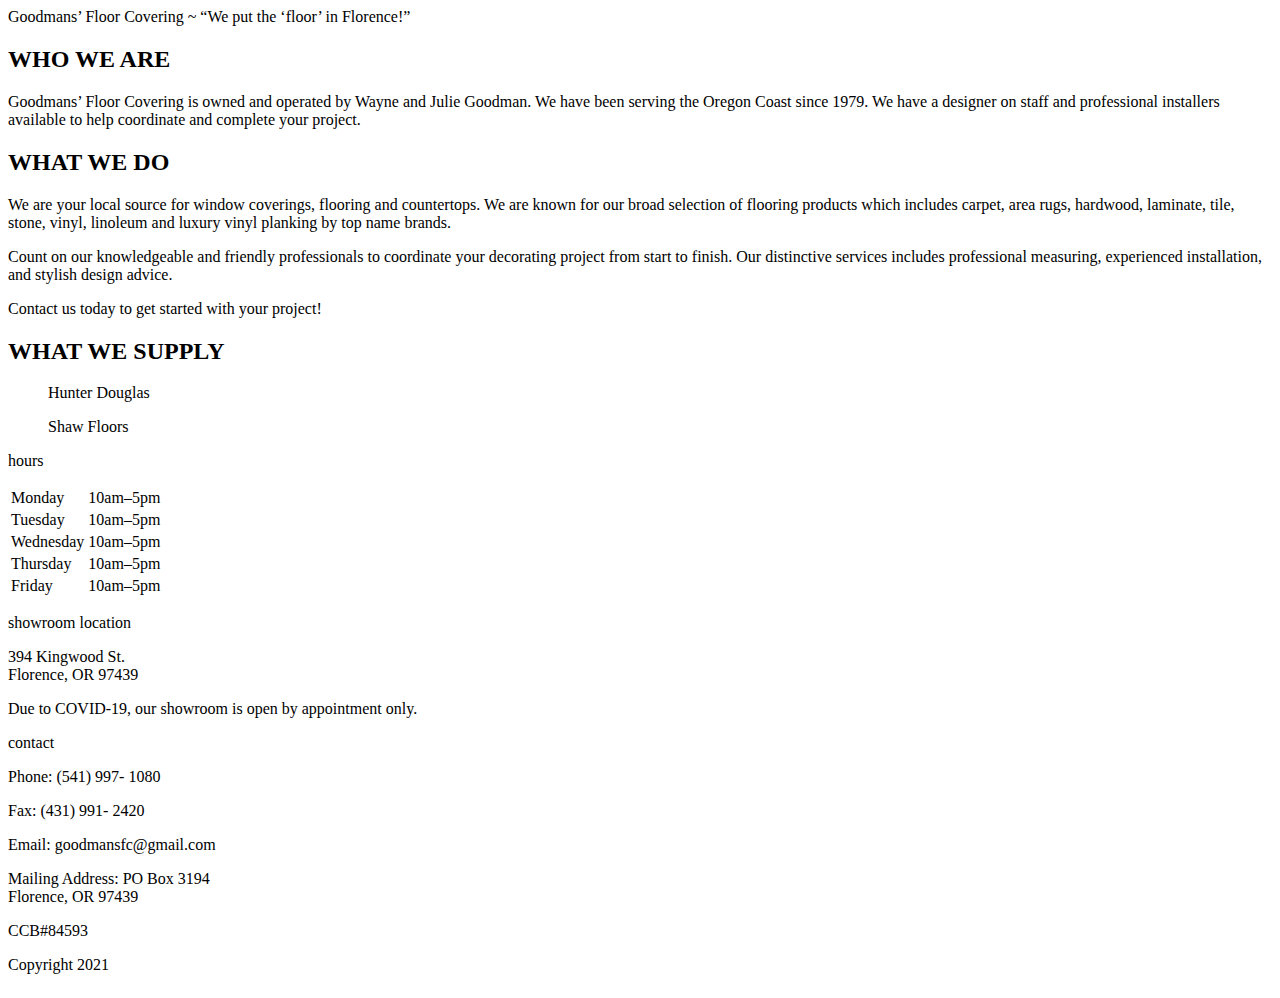
==== index.html @ c1c26f29 "Update index.html" ====
<!DOCTYPE html>

<html>
<head>
    <meta charset="utf-8">
    <title></title>
	<link rel="stylesheet" type="text/css" href="/gfc/static/style.css" />
</head>	
<body>
	<header>Goodmans’ Floor Covering ~ “We put the ‘floor’ in Florence!” </header>
	<main>
	<section>
		<h2>WHO WE ARE</h2>
		<p>Goodmans’ Floor Covering is owned and operated by Wayne and Julie Goodman. We have been serving the Oregon Coast since 1979. We have a designer on staff and professional installers available to help coordinate and complete your project.</p>
	</section>
	<section>
		<h2>WHAT WE DO</h2>
		<p>We are your local source for window coverings, flooring and countertops. We are known for our broad selection of flooring products which includes carpet, area rugs, hardwood, laminate, tile, stone, vinyl, linoleum and luxury vinyl planking by top name brands.</p>
		<p>Count on our knowledgeable and friendly professionals to coordinate your decorating project from start to finish. Our distinctive services includes professional measuring, experienced installation, and stylish design advice.</p>
		<p>Contact us today to get started with your project!</p>
	</section>
	<section>
		<h2>WHAT WE SUPPLY</h2>
		<ul>Hunter Douglas</ul>
		<ul>Shaw Floors</ul>
	</section>
	</main>
	<footer>
		<div class="row">
		<div class="column">
			<p class="columnheader">hours</p>
			<table>
				<tr>
					<td>Monday</td>
					<td>10am&ndash;5pm</td></tr>
				<tr>
					<td>Tuesday</td>
					<td>10am&ndash;5pm</td></tr>
				<tr>
					<td>Wednesday</td>
					<td>10am&ndash;5pm</td></tr>
				<tr>
					<td>Thursday</td>
					<td>10am&ndash;5pm</td></tr>
				<tr>
					<td>Friday</td>
					<td>10am&ndash;5pm</td></tr><table>
			</div>
 		<div class="column">
			<p class="columnheader">showroom location</p>
			<p>394 Kingwood St.<br/>
Florence, OR 97439</p>
			<p>Due to COVID-19, our showroom is open by appointment only.</p>
			</div>
  		<div class="column">
			<p class="columnheader">contact</p>
			<p>Phone: (541) 997- 1080</p>
			<p>Fax: (431) 991- 2420 </p>
			<p>Email: goodmansfc@gmail.com</p>
			<p>Mailing Address: PO Box 3194<br/>
Florence, OR 97439</p></div>
			<p class="centered">CCB#84593</p>
			<p class="centered">Copyright 2021</p>
</footer>
</body>
</html>
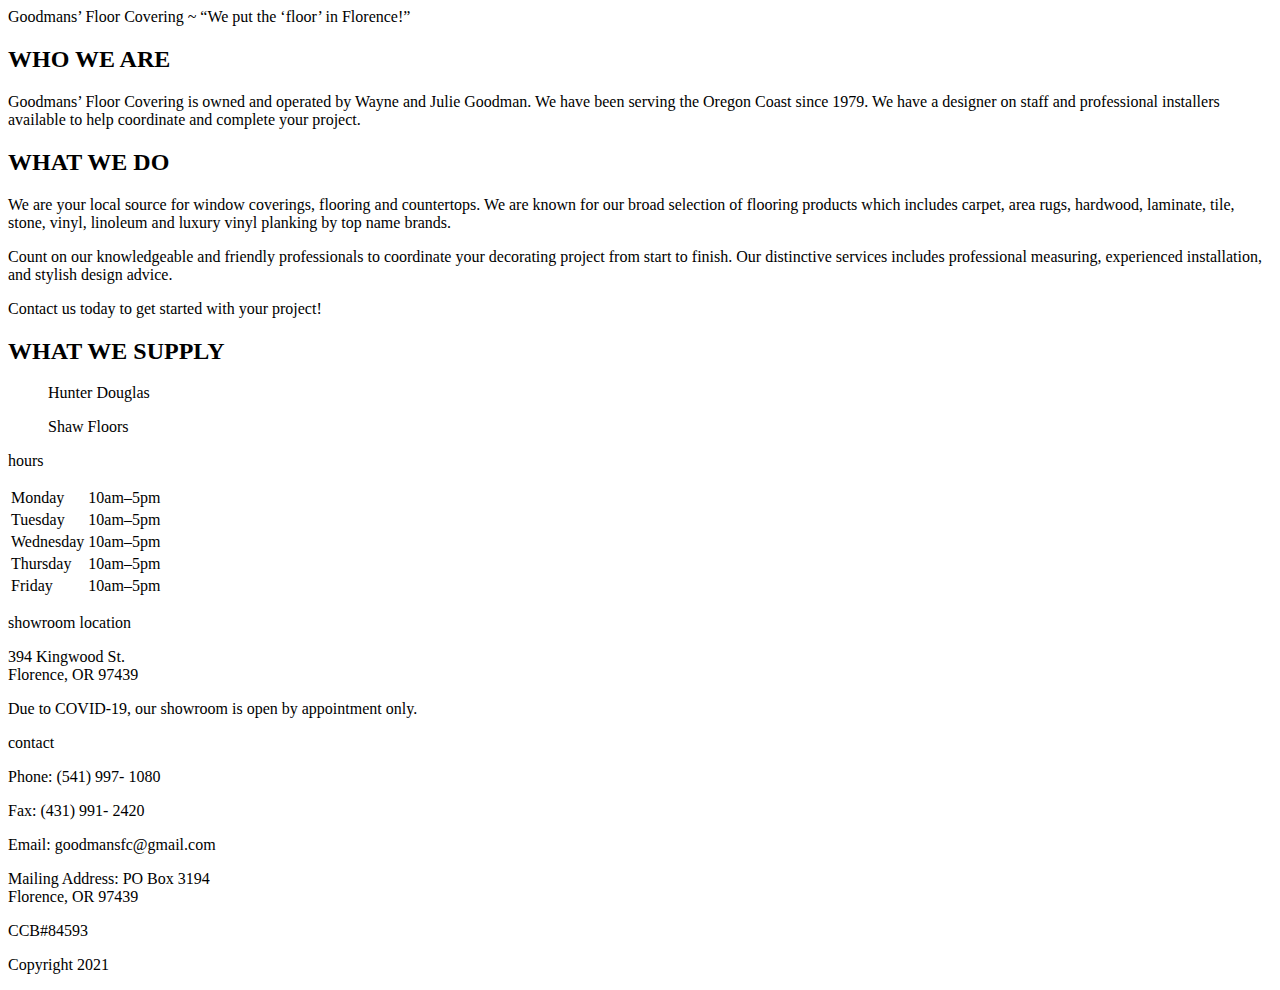
==== commit fb2134d7: "Update index.html" ====
--- a/index.html
+++ b/index.html
@@ -44,7 +44,8 @@
 					<td>10am&ndash;5pm</td></tr>
 				<tr>
 					<td>Friday</td>
-					<td>10am&ndash;5pm</td></tr><table>
+					<td>10am&ndash;5pm</td></tr>
+			</table>
 			</div>
  		<div class="column">
 			<p class="columnheader">showroom location</p>
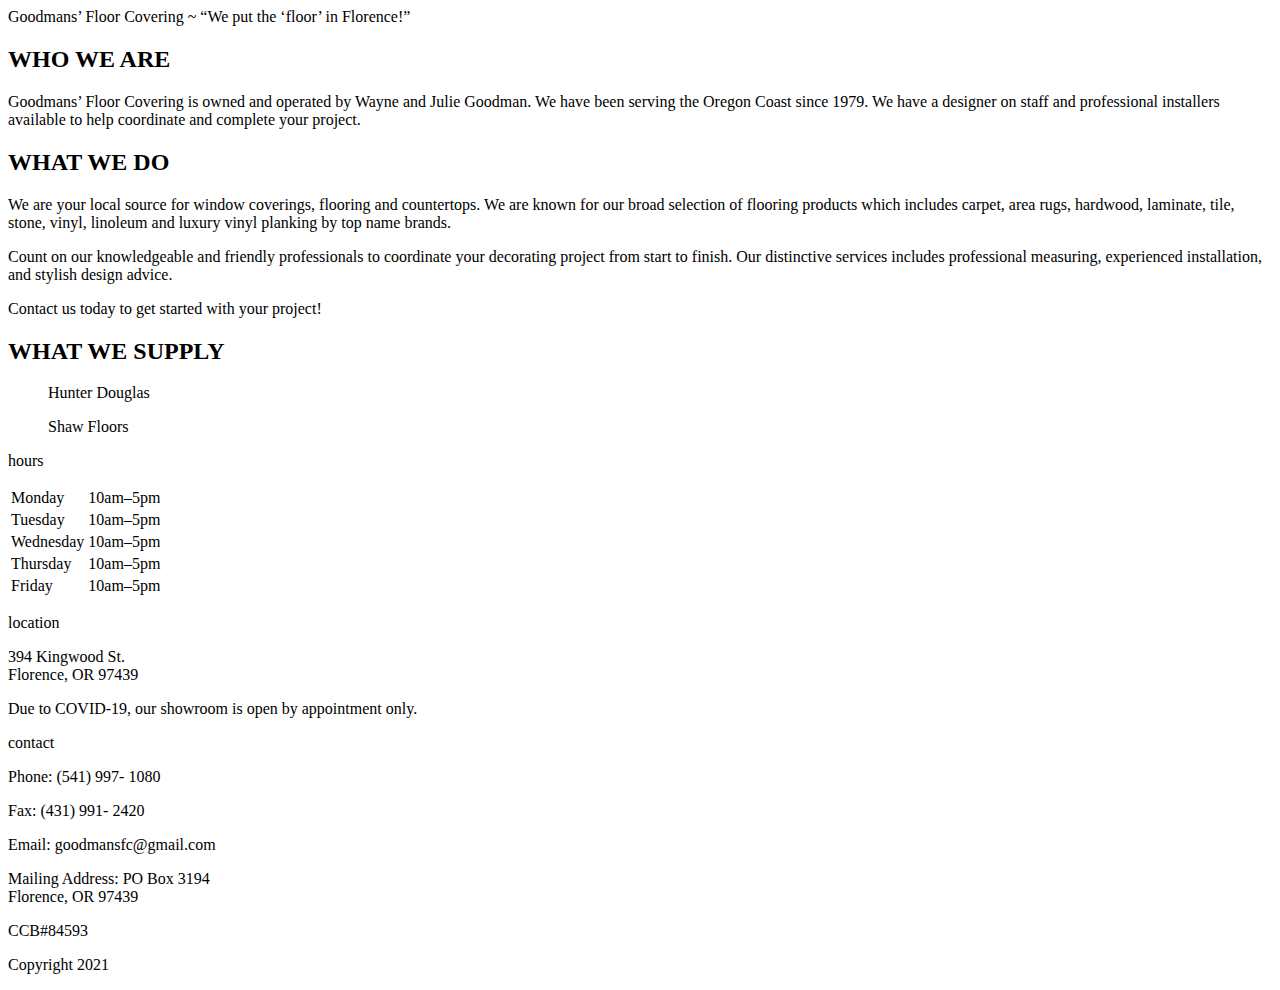
==== commit 57117c3a: "Update index.html" ====
--- a/index.html
+++ b/index.html
@@ -48,7 +48,7 @@
 			</table>
 			</div>
  		<div class="column">
-			<p class="columnheader">showroom location</p>
+			<p class="columnheader">location</p>
 			<p>394 Kingwood St.<br/>
 Florence, OR 97439</p>
 			<p>Due to COVID-19, our showroom is open by appointment only.</p>
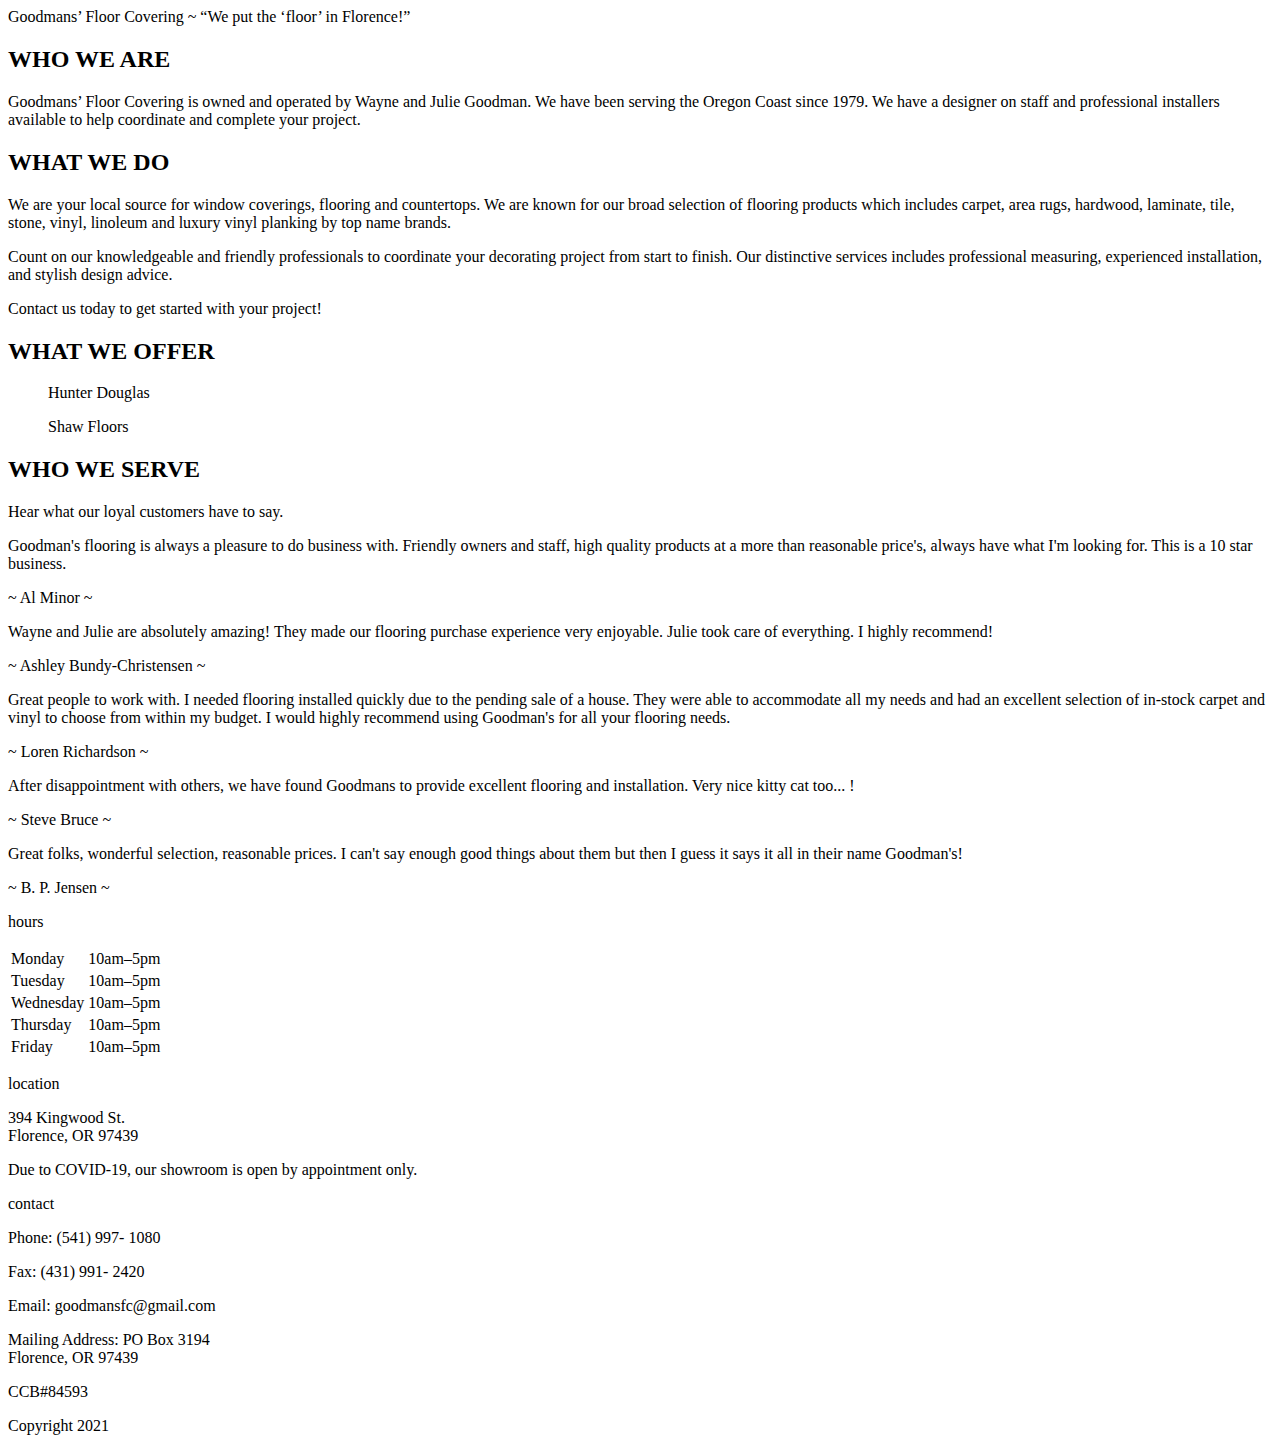
==== commit 5bf732d5: "Update index.html" ====
--- a/index.html
+++ b/index.html
@@ -20,10 +20,29 @@
 		<p>Contact us today to get started with your project!</p>
 	</section>
 	<section>
-		<h2>WHAT WE SUPPLY</h2>
+		<h2>WHAT WE OFFER</h2>
 		<ul>Hunter Douglas</ul>
 		<ul>Shaw Floors</ul>
 	</section>
+	<section>
+		<h2>WHO WE SERVE</h2>
+		<p>Hear what our loyal customers have to say.</p>
+		<div class="wrapper">
+  		<div>
+			<p>Goodman's flooring is always a pleasure to do business with. Friendly owners and staff, high quality products at a more than reasonable price's, always have what I'm looking for. This is a 10 star business.</p>
+			<p class="customer">~ Al Minor ~</p></div>
+  		<div>
+			<p> Wayne and Julie are absolutely amazing! They made our flooring purchase experience very enjoyable. Julie took care of everything. I highly recommend!</p>
+    			<p class="customer">~ Ashley Bundy-Christensen ~</p></div>
+  		<div>
+			<p> Great people to work with. I needed flooring installed quickly due to the pending sale of a house. They were able to accommodate all my needs and had an excellent selection of in-stock carpet and vinyl to choose from within my budget. I would highly recommend using Goodman's for all your flooring needs.</p>
+			<p class="customer">~ Loren Richardson ~</p></div>
+  		<div>
+			<p>After disappointment with others,  we have found Goodmans to provide excellent flooring and installation.  Very nice kitty cat too... !</p>
+			<p class="customer">~ Steve Bruce ~</p></div>
+  		<div>
+			<p>Great folks, wonderful selection, reasonable prices. I can't say enough good things about them but then I guess it says it all in their name Goodman's!</p>
+			<p class="customer">~ B. P. Jensen ~</p></div></div>
 	</main>
 	<footer>
 		<div class="row">
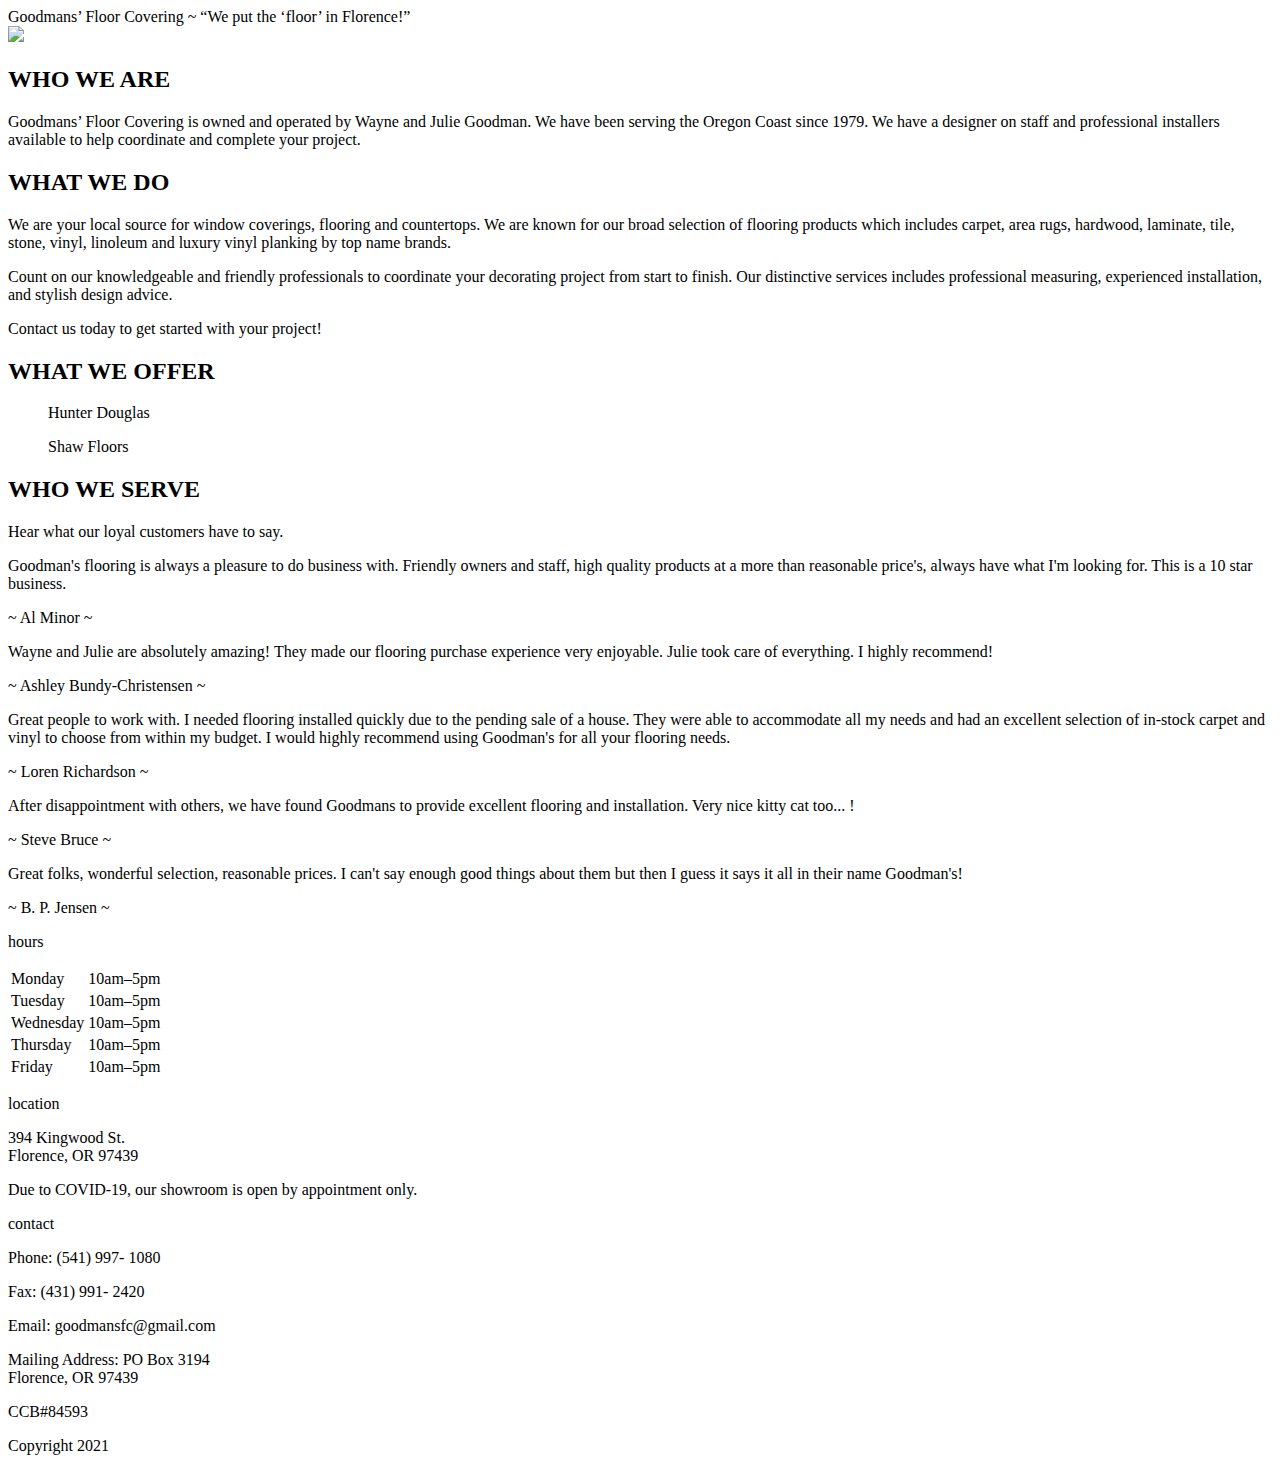
==== commit 47eb0dba: "Update index.html" ====
--- a/index.html
+++ b/index.html
@@ -8,6 +8,7 @@
 </head>	
 <body>
 	<header>Goodmans’ Floor Covering ~ “We put the ‘floor’ in Florence!” </header>
+	<img src="Building Pic.jpg">
 	<main>
 	<section>
 		<h2>WHO WE ARE</h2>
@@ -29,20 +30,20 @@
 		<p>Hear what our loyal customers have to say.</p>
 		<div class="wrapper">
   		<div>
-			<p>Goodman's flooring is always a pleasure to do business with. Friendly owners and staff, high quality products at a more than reasonable price's, always have what I'm looking for. This is a 10 star business.</p>
+			<p class="review">Goodman's flooring is always a pleasure to do business with. Friendly owners and staff, high quality products at a more than reasonable price's, always have what I'm looking for. This is a 10 star business.</p>
 			<p class="customer">~ Al Minor ~</p></div>
   		<div>
-			<p> Wayne and Julie are absolutely amazing! They made our flooring purchase experience very enjoyable. Julie took care of everything. I highly recommend!</p>
+			<p class="review"> Wayne and Julie are absolutely amazing! They made our flooring purchase experience very enjoyable. Julie took care of everything. I highly recommend!</p>
     			<p class="customer">~ Ashley Bundy-Christensen ~</p></div>
   		<div>
-			<p> Great people to work with. I needed flooring installed quickly due to the pending sale of a house. They were able to accommodate all my needs and had an excellent selection of in-stock carpet and vinyl to choose from within my budget. I would highly recommend using Goodman's for all your flooring needs.</p>
+			<p class="review"> Great people to work with. I needed flooring installed quickly due to the pending sale of a house. They were able to accommodate all my needs and had an excellent selection of in-stock carpet and vinyl to choose from within my budget. I would highly recommend using Goodman's for all your flooring needs.</p>
 			<p class="customer">~ Loren Richardson ~</p></div>
   		<div>
-			<p>After disappointment with others,  we have found Goodmans to provide excellent flooring and installation.  Very nice kitty cat too... !</p>
+			<p class="review">After disappointment with others,  we have found Goodmans to provide excellent flooring and installation.  Very nice kitty cat too... !</p>
 			<p class="customer">~ Steve Bruce ~</p></div>
   		<div>
-			<p>Great folks, wonderful selection, reasonable prices. I can't say enough good things about them but then I guess it says it all in their name Goodman's!</p>
-			<p class="customer">~ B. P. Jensen ~</p></div></div>
+			<p class="review">Great folks, wonderful selection, reasonable prices. I can't say enough good things about them but then I guess it says it all in their name Goodman's!</p>
+			<p class="customer">~ B. P. Jensen ~</p></div></div></section>
 	</main>
 	<footer>
 		<div class="row">
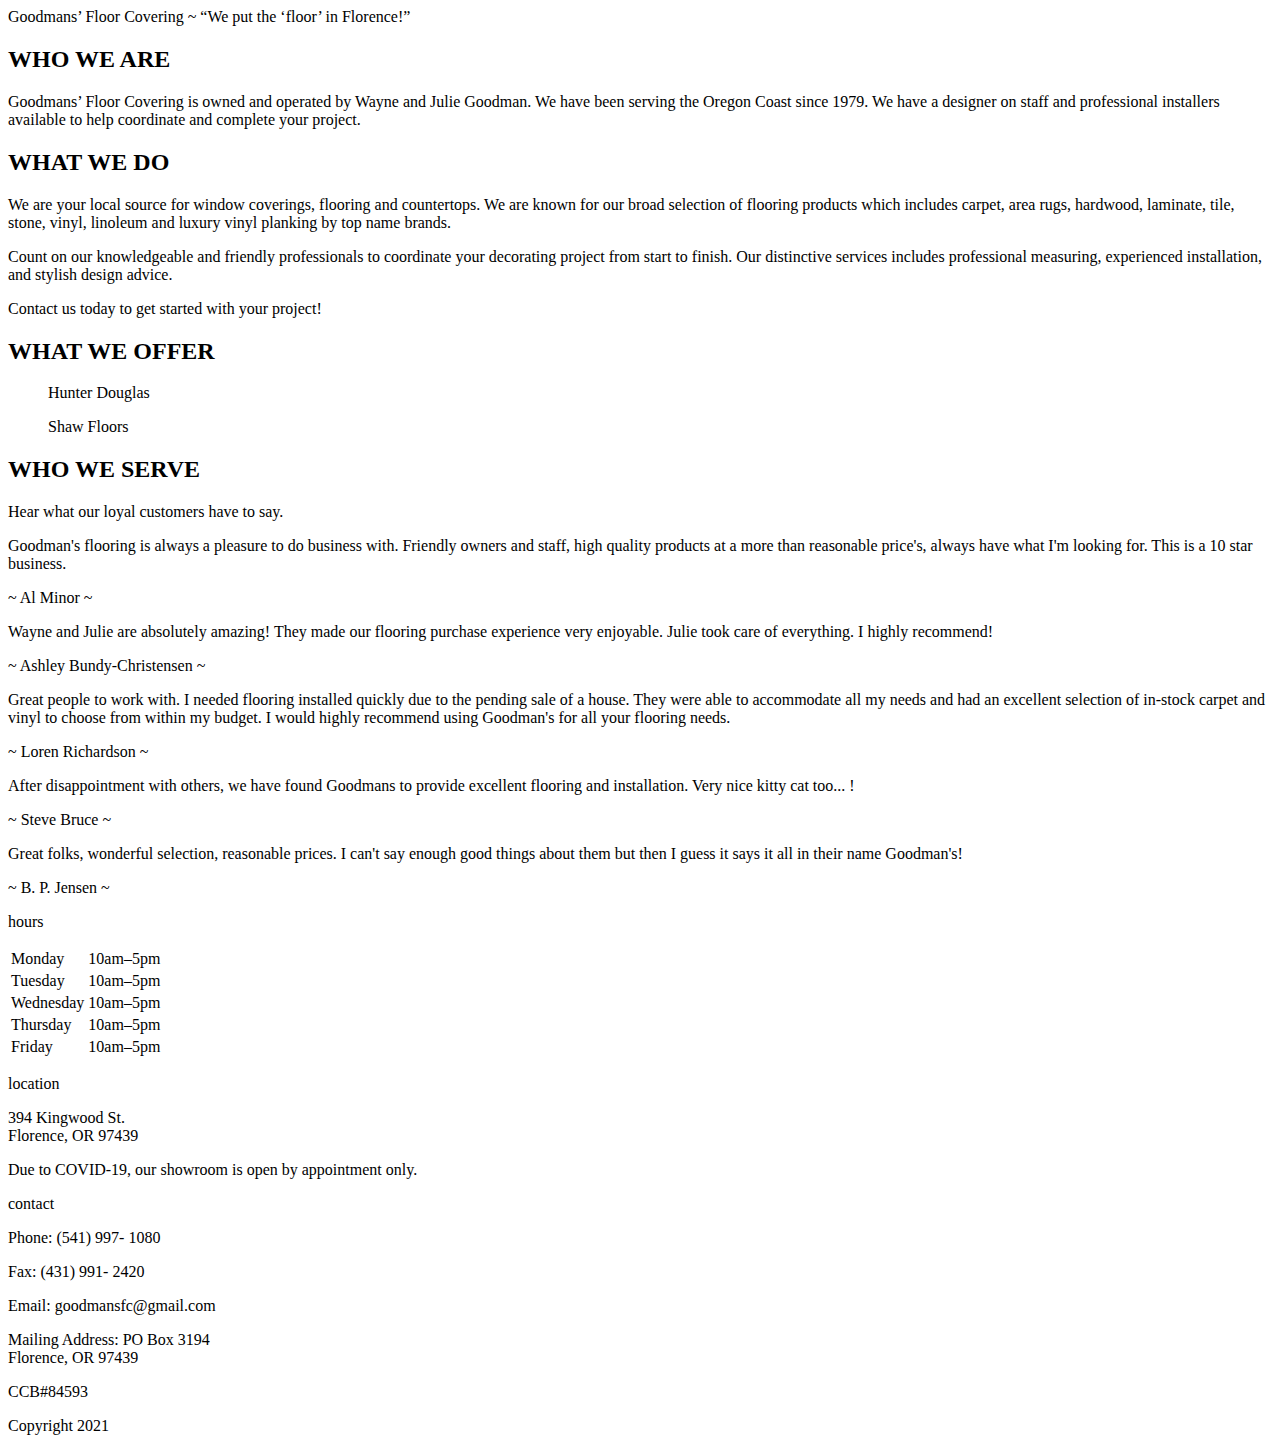
==== commit bb607db0: "Update index.html" ====
--- a/index.html
+++ b/index.html
@@ -8,7 +8,6 @@
 </head>	
 <body>
 	<header>Goodmans’ Floor Covering ~ “We put the ‘floor’ in Florence!” </header>
-	<img src="Building Pic.jpg">
 	<main>
 	<section>
 		<h2>WHO WE ARE</h2>
